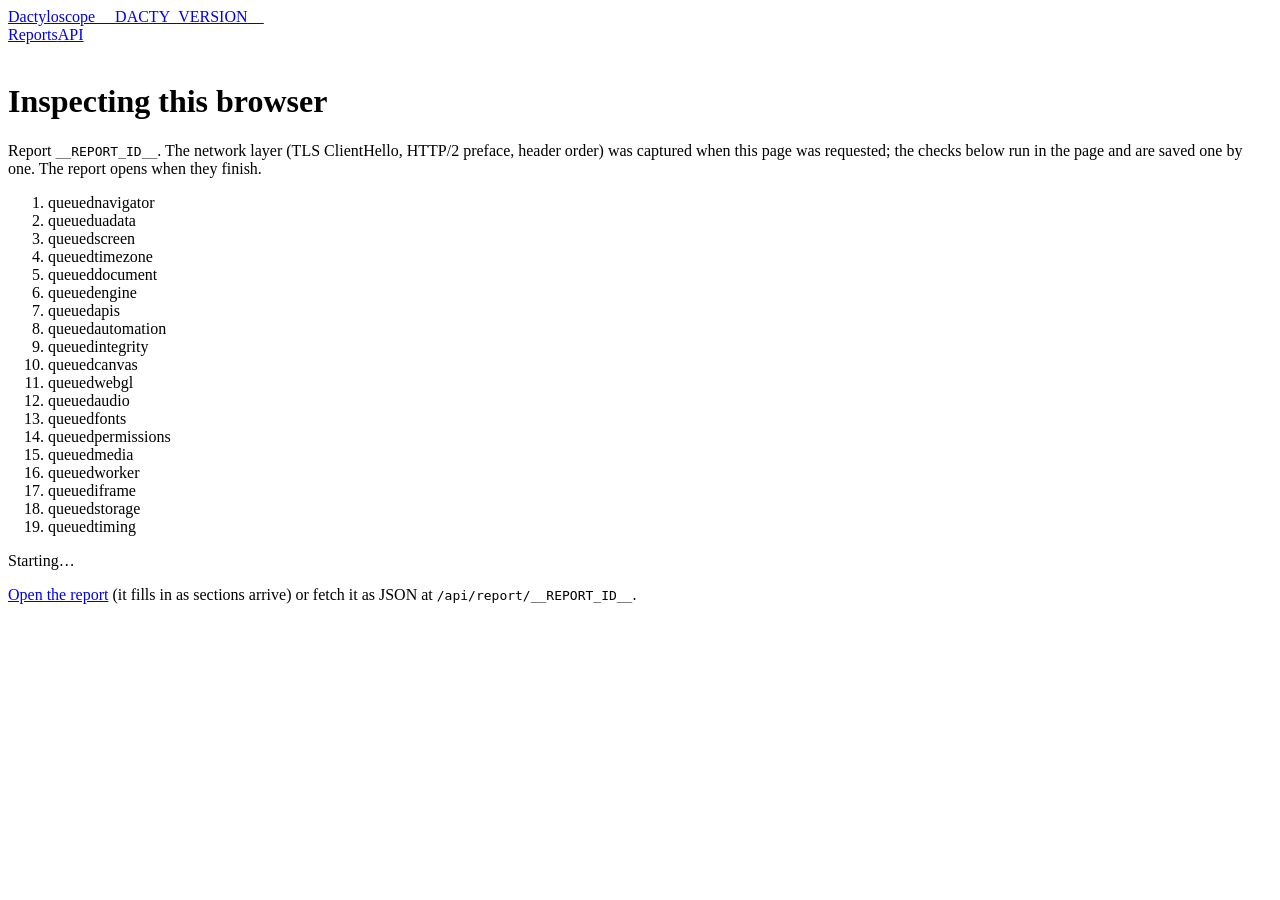
==== dactyloscope/static/index.html @ a0bbb410 "Initial commit: Dactyloscope browser fingerprint inspection service Co-Authored-By: Claude Opus 5.5 " ====
<!doctype html>
<html lang="en">
<head>
<meta charset="utf-8">
<meta name="viewport" content="width=device-width, initial-scale=1">
<title>Dactyloscope</title>
<link rel="stylesheet" href="/static/app.css?r=__REPORT_ID__">
<script>window.__DACTY_REPORT_ID__ = "__REPORT_ID__";</script>
</head>
<body>
<div class="probe">
  <div class="top" style="padding:0 0 18px"><a class="brand" href="/">Dactyloscope <span>__DACTY_VERSION__</span></a><nav><a href="/reports">Reports</a><a href="/docs">API</a></nav></div>
  <h1>Inspecting this browser</h1>
  <p class="lede">Report <code id="rid">__REPORT_ID__</code>. The network layer (TLS ClientHello, HTTP/2 preface, header order) was captured when this page was requested; the checks below run in the page and are saved one by one. The report opens when they finish.</p>
  <ol id="steps"></ol>
  <p id="status" class="muted small">Starting…</p>
  <p class="small"><a id="rlink" href="/r/__REPORT_ID__">Open the report</a> (it fills in as sections arrive) or fetch it as JSON at <code>/api/report/__REPORT_ID__</code>.</p>
</div>
<script>
(function () {
  var NAMES = ['navigator','uadata','screen','timezone','document','engine','apis','automation','integrity','canvas','webgl','audio','fonts','permissions','media','worker','iframe','storage','timing'];
  var ol = document.getElementById('steps'); var rows = {};
  NAMES.forEach(function (n) { var li = document.createElement('li'); li.innerHTML = '<span class="st">queued</span><span class="nm"></span><span class="ms"></span>'; li.querySelector('.nm').textContent = n; ol.appendChild(li); rows[n] = li; });
  var status = document.getElementById('status');
  window.__DACTY_PROGRESS__ = function (name, state, extra) {
    if (name === '__start__') { status.textContent = 'Running probes…'; return; }
    if (name === '__done__') {
      var r = extra || {};
      status.textContent = r.verdict ? 'Done: ' + r.verdict + ' (score ' + r.score + '). Opening the report…' : 'Done, but saving failed: ' + JSON.stringify(r);
      if (!/[?&]noredirect/.test(location.search) && r.verdict) setTimeout(function () { location.replace('/r/' + window.__DACTY_REPORT_ID__); }, 600);
      return;
    }
    var li = rows[name]; if (!li) return; li.className = state; li.querySelector('.st').textContent = state;
    if (extra && extra.ms != null) li.querySelector('.ms').textContent = extra.ms + ' ms';
    if (extra && extra.err) li.querySelector('.ms').textContent = extra.err;
  };
})();
</script>
<script src="/static/probe.js?r=__REPORT_ID__"></script>
</body>
</html>
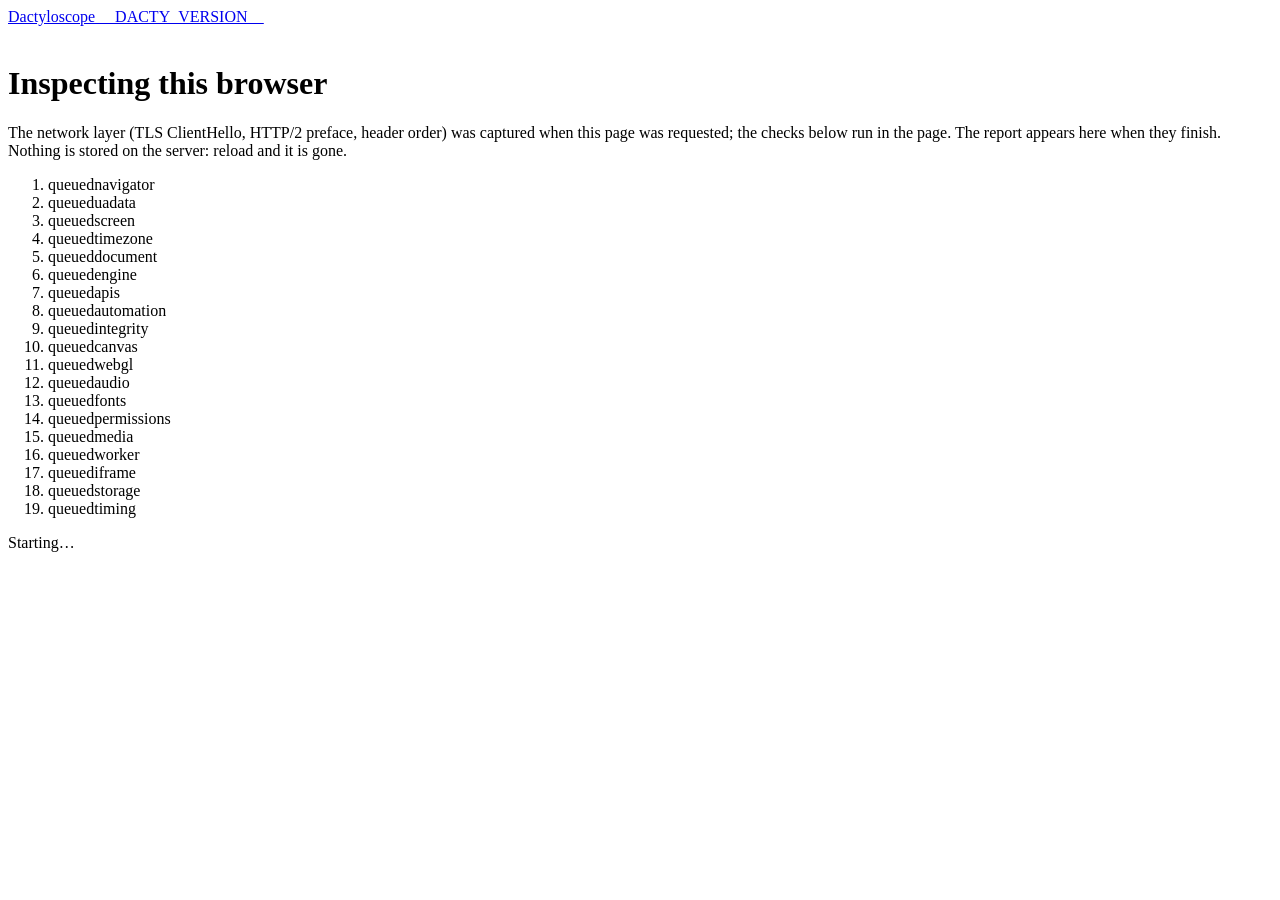
==== commit c634d516: "Stateless: drop the API, report storage and compare GET / embeds the navigation request's network fi" ====
--- a/dactyloscope/static/index.html
+++ b/dactyloscope/static/index.html
@@ -4,18 +4,19 @@
 <meta charset="utf-8">
 <meta name="viewport" content="width=device-width, initial-scale=1">
 <title>Dactyloscope</title>
-<link rel="stylesheet" href="/static/app.css?r=__REPORT_ID__">
-<script>window.__DACTY_REPORT_ID__ = "__REPORT_ID__";</script>
+<link rel="stylesheet" href="/static/app.css?v=__DACTY_VERSION__"><link rel="icon" href="/static/favicon.svg" type="image/svg+xml"><link rel="icon" href="/static/favicon-32.png" sizes="32x32"><link rel="apple-touch-icon" href="/static/apple-touch-icon.png">
+<script>window.__DACTY_SEED__ = __SEED_JSON__;</script>
 </head>
 <body>
-<div class="probe">
-  <div class="top" style="padding:0 0 18px"><a class="brand" href="/">Dactyloscope <span>__DACTY_VERSION__</span></a><nav><a href="/reports">Reports</a><a href="/docs">API</a></nav></div>
+<div class="probe" id="probe">
+  <div class="top" style="padding:0 0 18px"><a class="brand" href="/"><img src="/static/logo.svg" alt="">Dactyloscope <span>__DACTY_VERSION__</span></a></div>
   <h1>Inspecting this browser</h1>
-  <p class="lede">Report <code id="rid">__REPORT_ID__</code>. The network layer (TLS ClientHello, HTTP/2 preface, header order) was captured when this page was requested; the checks below run in the page and are saved one by one. The report opens when they finish.</p>
+  <p class="lede">The network layer (TLS ClientHello, HTTP/2 preface, header order) was captured when this page was requested; the checks below run in the page. The report appears here when they finish. Nothing is stored on the server: reload and it is gone.</p>
   <ol id="steps"></ol>
   <p id="status" class="muted small">Starting…</p>
-  <p class="small"><a id="rlink" href="/r/__REPORT_ID__">Open the report</a> (it fills in as sections arrive) or fetch it as JSON at <code>/api/report/__REPORT_ID__</code>.</p>
 </div>
+<div class="wrap" id="root" hidden></div>
+<script src="/static/ui.js?v=__DACTY_VERSION__"></script>
 <script>
 (function () {
   var NAMES = ['navigator','uadata','screen','timezone','document','engine','apis','automation','integrity','canvas','webgl','audio','fonts','permissions','media','worker','iframe','storage','timing'];
@@ -26,8 +27,12 @@
     if (name === '__start__') { status.textContent = 'Running probes…'; return; }
     if (name === '__done__') {
       var r = extra || {};
-      status.textContent = r.verdict ? 'Done: ' + r.verdict + ' (score ' + r.score + '). Opening the report…' : 'Done, but saving failed: ' + JSON.stringify(r);
-      if (!/[?&]noredirect/.test(location.search) && r.verdict) setTimeout(function () { location.replace('/r/' + window.__DACTY_REPORT_ID__); }, 600);
+      if (!r.analysis) { status.textContent = 'Done, but the analysis failed: ' + JSON.stringify(r); return; }
+      document.getElementById('probe').hidden = true;
+      var root = document.getElementById('root'); root.hidden = false;
+      root.parentNode.insertBefore(Dacty.topbar(), root);
+      document.title = 'Dactyloscope — ' + r.analysis.verdict;
+      Dacty.renderReport(root, r);
       return;
     }
     var li = rows[name]; if (!li) return; li.className = state; li.querySelector('.st').textContent = state;
@@ -36,6 +41,6 @@
   };
 })();
 </script>
-<script src="/static/probe.js?r=__REPORT_ID__"></script>
+<script src="/static/probe.js?v=__DACTY_VERSION__"></script>
 </body>
 </html>
